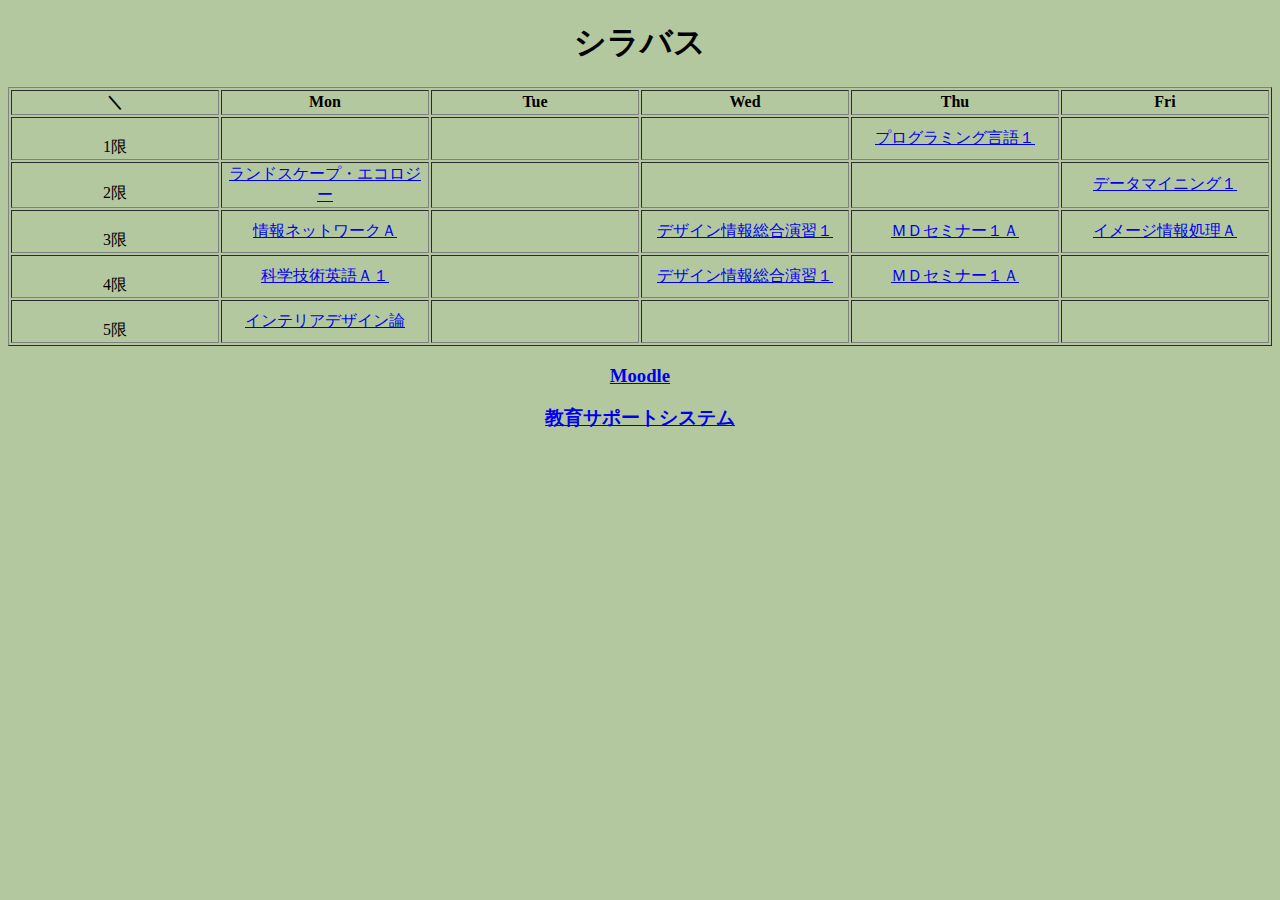
==== syllabus.html @ 0294aa5b "Add files via upload" ====
<!DOCTYPE html>
<html lang="ja">
<head>
    <meta charset="utf-8"/>
    <link rel="stylesheet" href="schedule.css">
    <style>
        body{background-color: rgb(180, 200, 160);
        }
    </style>
    <title>時間割</title>
</head>
<body>
    <h1>シラバス</h1>
    <table border="1">
            <tr>
                <th>＼</th>
                <th>Mon</th>
                <th>Tue</th>
                <th>Wed</th>
                <th>Thu</th>
                <th>Fri</th>
            </tr>
            <tr>
                <td><br>1限<br></td>
                <td></td>
                <td></td>
                <td></td>
                <td><a href="https://web.wakayama-u.ac.jp/syllabus/S1/S1_S1407830_S1_ja_JP_108.html">プログラミング言語１</a></td>
                <td></td>
            </tr>
            <tr>
                <td><br>2限<br></td>
                <td><a href="https://web.wakayama-u.ac.jp/syllabus/S1/S1_S1405970_S1_ja_JP_22.html">ランドスケープ・エコロジー</a></td>
                <td></td>
                <td></td>
                <td></td>
                <td><a href="https://web.wakayama-u.ac.jp/syllabus/S1/S1_S1407210_S1_ja_JP_120.html">データマイニング１</a></td>
            </tr>
            <tr>
                <td><br>3限<br></td>
                <td><a href="https://web.wakayama-u.ac.jp/syllabus/S1/S1_S1406880_S1_ja_JP_77.html">情報ネットワークＡ</a></td>
                <td></td>
                <td><a href="https://web.wakayama-u.ac.jp/syllabus/S1/S1_S1406600_S1_ja_JP_104.html">デザイン情報総合演習１</a></td>
                <td><a href="https://web.wakayama-u.ac.jp/syllabus/S1/S1_S1407310_S1_ja_JP_112.html">ＭＤセミナー１Ａ</a></td>
                <td><a href="https://web.wakayama-u.ac.jp/syllabus/S1/S1_S1407290_S1_ja_JP_122.html">イメージ情報処理Ａ</a></td>
            </tr>
            <tr>
                <td><br>4限<br></td>
                <td><a href="https://web.wakayama-u.ac.jp/syllabus/S1/S1_S1407680_S1_ja_JP_83.html">科学技術英語Ａ１</a></td>
                <td></td>
                <td><a href="https://web.wakayama-u.ac.jp/syllabus/S1/S1_S1406600_S1_ja_JP_104.html">デザイン情報総合演習１</a></td>
                <td><a href="https://web.wakayama-u.ac.jp/syllabus/S1/S1_S1407310_S1_ja_JP_112.html">ＭＤセミナー１Ａ</a></td>
                <td></td>
            </tr>
            <tr>
                <td><br>5限<br></td>
                <td><a href="https://web.wakayama-u.ac.jp/syllabus/S1/S1_S1403490_S1_ja_JP_27.html">インテリアデザイン論</a></td>
                <td></td>
                <td></td>
                <td></td>
                <td></td>
            </tr>
    </table>
    
    <h3><a href ="index.html">Moodle</a></h3>
    <h3><a href ="https://kmags.wakayama-u.ac.jp/campusweb/campusportal.do?page=main">教育サポートシステム</a></h3>
</body>
</html>
---- schedule.css ----
table {
   table-layout: fixed;
   width: 100%;
   height: 50%;
}
body {
    text-align: center;
}
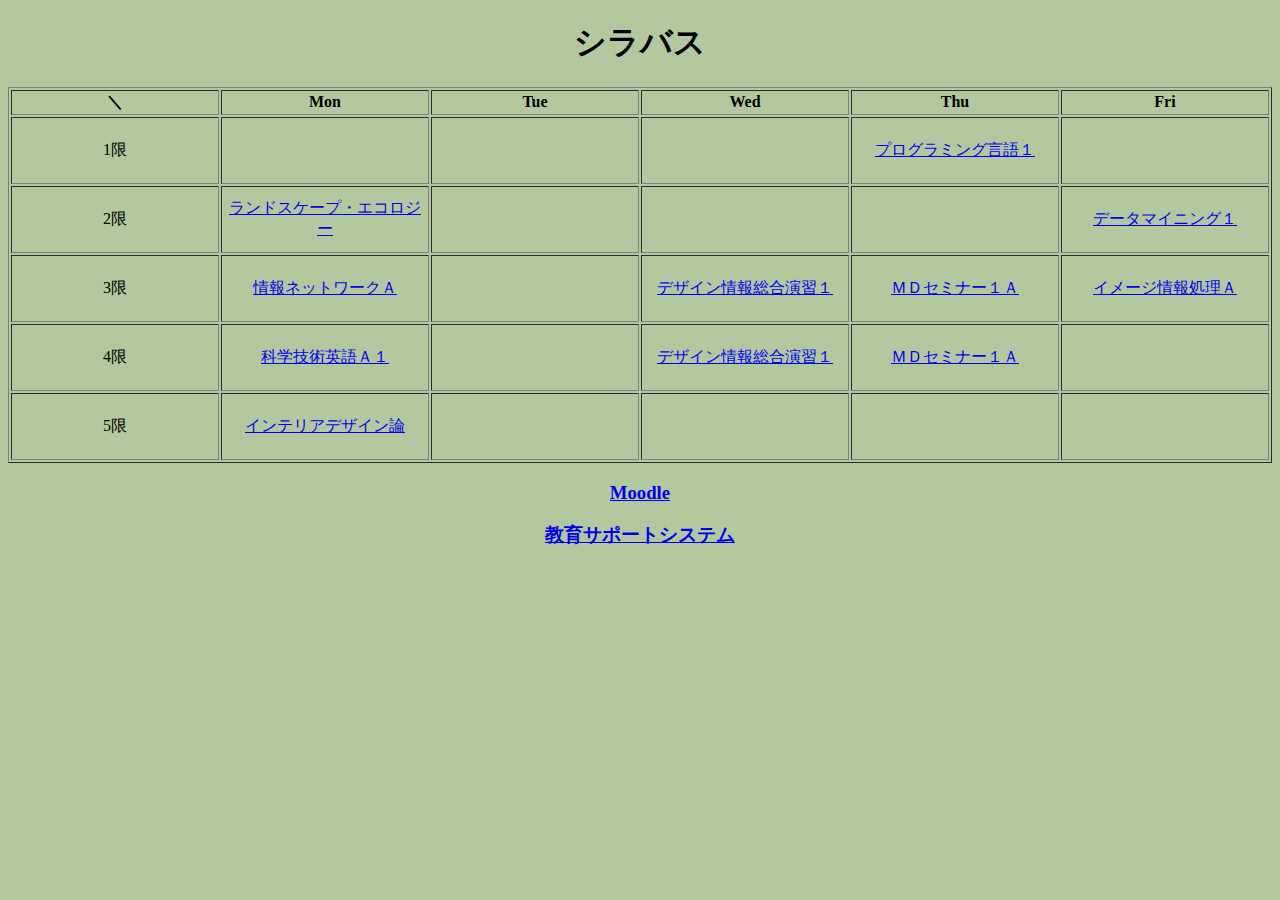
==== commit 06e45ad0: "Add files via upload" ====
--- a/syllabus.html
+++ b/syllabus.html
@@ -21,7 +21,7 @@
                 <th>Fri</th>
             </tr>
             <tr>
-                <td><br>1限<br></td>
+                <td>　<br>1限<br>　</td>
                 <td></td>
                 <td></td>
                 <td></td>
@@ -29,7 +29,7 @@
                 <td></td>
             </tr>
             <tr>
-                <td><br>2限<br></td>
+                <td>　<br>2限<br>　</td>
                 <td><a href="https://web.wakayama-u.ac.jp/syllabus/S1/S1_S1405970_S1_ja_JP_22.html">ランドスケープ・エコロジー</a></td>
                 <td></td>
                 <td></td>
@@ -37,7 +37,7 @@
                 <td><a href="https://web.wakayama-u.ac.jp/syllabus/S1/S1_S1407210_S1_ja_JP_120.html">データマイニング１</a></td>
             </tr>
             <tr>
-                <td><br>3限<br></td>
+                <td>　<br>3限<br>　</td>
                 <td><a href="https://web.wakayama-u.ac.jp/syllabus/S1/S1_S1406880_S1_ja_JP_77.html">情報ネットワークＡ</a></td>
                 <td></td>
                 <td><a href="https://web.wakayama-u.ac.jp/syllabus/S1/S1_S1406600_S1_ja_JP_104.html">デザイン情報総合演習１</a></td>
@@ -45,7 +45,7 @@
                 <td><a href="https://web.wakayama-u.ac.jp/syllabus/S1/S1_S1407290_S1_ja_JP_122.html">イメージ情報処理Ａ</a></td>
             </tr>
             <tr>
-                <td><br>4限<br></td>
+                <td>　<br>4限<br>　</td>
                 <td><a href="https://web.wakayama-u.ac.jp/syllabus/S1/S1_S1407680_S1_ja_JP_83.html">科学技術英語Ａ１</a></td>
                 <td></td>
                 <td><a href="https://web.wakayama-u.ac.jp/syllabus/S1/S1_S1406600_S1_ja_JP_104.html">デザイン情報総合演習１</a></td>
@@ -53,7 +53,7 @@
                 <td></td>
             </tr>
             <tr>
-                <td><br>5限<br></td>
+                <td>　<br>5限<br>　</td>
                 <td><a href="https://web.wakayama-u.ac.jp/syllabus/S1/S1_S1403490_S1_ja_JP_27.html">インテリアデザイン論</a></td>
                 <td></td>
                 <td></td>
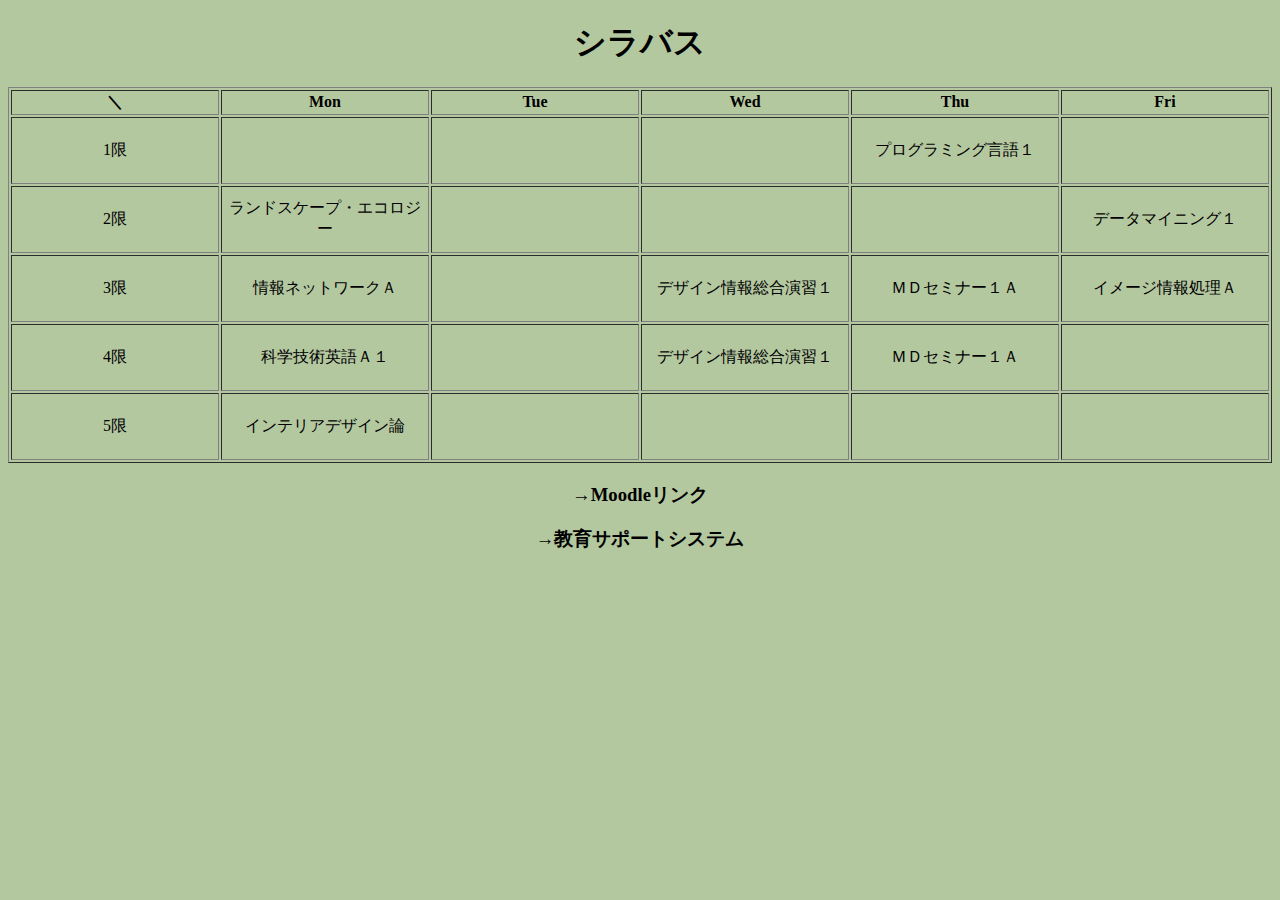
==== commit 4bb5182c: "Add files via upload" ====
--- a/syllabus.html
+++ b/syllabus.html
@@ -62,7 +62,7 @@
             </tr>
     </table>
     
-    <h3><a href ="index.html">Moodle</a></h3>
-    <h3><a href ="https://kmags.wakayama-u.ac.jp/campusweb/campusportal.do?page=main">教育サポートシステム</a></h3>
+    <h3><a href ="index.html">→Moodleリンク</a></h3>
+    <h3><a href ="https://kmags.wakayama-u.ac.jp/campusweb/campusportal.do?page=main">→教育サポートシステム</a></h3>
 </body>
 </html>--- a/schedule.css
+++ b/schedule.css
@@ -1,8 +1,11 @@
-table {
-   table-layout: fixed;
-   width: 100%;
-   height: 50%;
-}
-body {
-    text-align: center;
-}
+table {
+   table-layout: fixed;
+   width: 100%;
+}
+body {
+    text-align: center;
+}
+a{
+    color: black;
+    text-decoration: none;
+}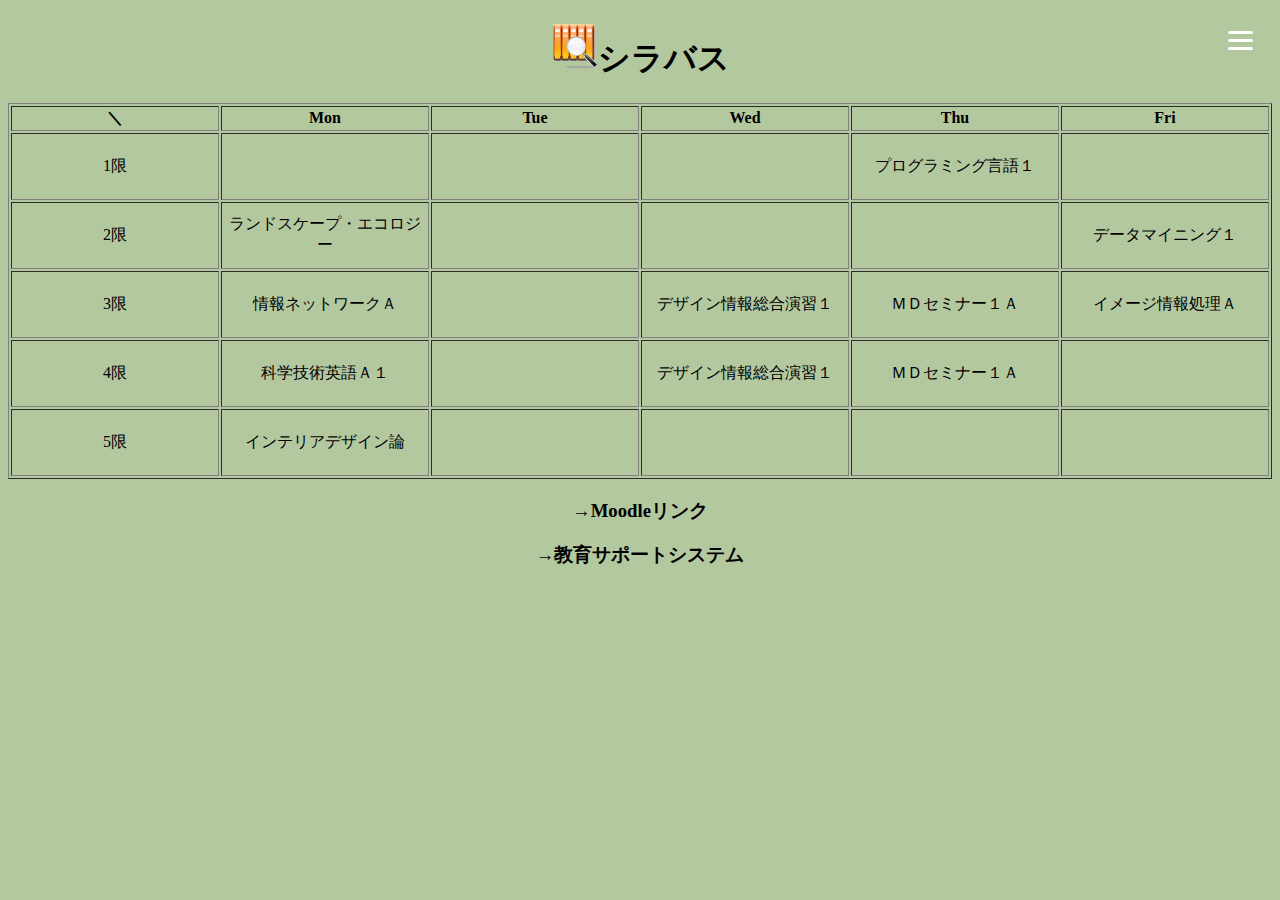
==== commit 7c8ac57e: "Add files via upload" ====
--- a/syllabus.html
+++ b/syllabus.html
@@ -4,13 +4,34 @@
     <meta charset="utf-8"/>
     <link rel="stylesheet" href="schedule.css">
     <style>
-        body{background-color: rgb(180, 200, 160);
-        }
+        body{background-color: rgb(180, 200, 160);}
+        .menu-content {background-color: rgb(180, 200, 160);}
+        .menu-btn {background-color: rgb(180, 200, 160);}
+        h1{color: green;}
     </style>
     <title>時間割</title>
 </head>
 <body>
-    <h1>シラバス</h1>
+
+    <header>
+        <h1><a href="syllabus.html"><img src="img/syllabus_logo.png" width="" height="">シラバス</h1></a>
+        <div class="hamburger-menu">
+            <input type="checkbox" id="menu-btn-check" value="">
+            <label for="menu-btn-check" class="menu-btn"><span></span></label>
+            
+            <div class="menu-content">
+                <ul>
+                    <li>
+                        <a href="syllabus.html">トップページ</a>
+                    </li>
+                    <li>
+                        <a href="index.html">Moodle</a>
+                    </li>
+                </ul>
+            </div>    
+        </div>
+    </header>
+
     <table border="1">
             <tr>
                 <th>＼</th>
--- a/schedule.css
+++ b/schedule.css
@@ -5,7 +5,99 @@
 body {
     text-align: center;
 }
-a{
+a {
     color: black;
     text-decoration: none;
+}
+.link {
+    color: black;
+    text-decoration: none;
+}
+
+/*burger menu*/
+.menu-btn {
+    position: fixed;
+    top: 10px;
+    right: 10px;
+    display: flex;
+    height: 60px;
+    width: 60px;
+    justify-content: center;
+    align-items: center;
+    z-index: 90;
+}
+.menu-btn span,
+.menu-btn span:before,
+.menu-btn span:after {
+    content: '';
+    display: block;
+    height: 3px;
+    width: 25px;
+    border-radius: 3px;
+    background-color: white;
+    position: absolute;
+}
+.menu-btn span:before {
+    bottom: 8px;
+}
+.menu-btn span:after {
+    top: 8px;
+}
+
+#menu-btn-check:checked ~ .menu-btn span {
+    background-color: rgba(255, 255, 255, 0);
+}
+#menu-btn-check:checked ~ .menu-btn span::before {
+    bottom: 0;
+    transform: rotate(45deg);
+}
+#menu-btn-check:checked ~ .menu-btn span::after {
+    top: 0;
+    transform: rotate(-45deg);
+}
+
+#menu-btn-check {
+    display: none;
+}
+
+.menu-content {
+    width: 100%;
+    height: 100%;
+    position: fixed;
+    top: 0;
+    left: 100%;
+    z-index: 80;
+    transition: all 0.5s;
+}
+.menu-content ul {
+    padding: 70px 10px 0;
+}
+.menu-content ul li {
+    border-bottom: solid 1px white;
+    list-style: none;
+}
+.menu-content ul li a {
+    display: block;
+    width: 100%;
+    font-size: 15px;
+    box-sizing: border-box;
+    color:white;
+    text-decoration: none;
+    padding: 9px 15px 10px 0;
+    position: relative;
+}
+.menu-content ul li a::before {
+    content: "";
+    width: 7px;
+    height: 7px;
+    border-top: solid 2px white;
+    border-right: solid 2px white;
+    transform: rotate(45deg);
+    position: absolute;
+    right: 11px;
+    top: 16px;
+}
+
+#menu-btn-check:checked ~ .menu-content {
+    left: 0;
 }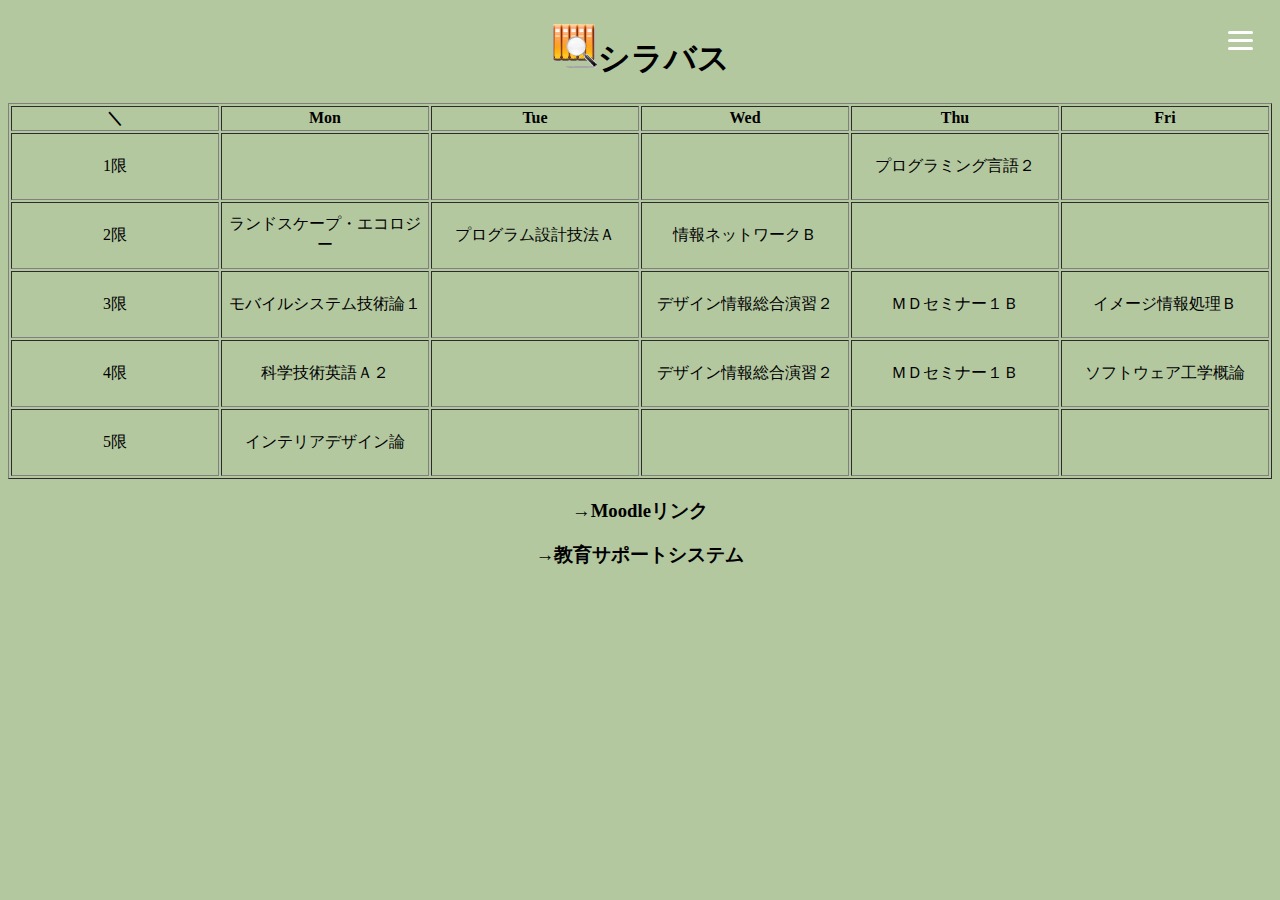
==== commit a16b7811: "Add files via upload" ====
--- a/syllabus.html
+++ b/syllabus.html
@@ -46,32 +46,32 @@
                 <td></td>
                 <td></td>
                 <td></td>
-                <td><a href="https://web.wakayama-u.ac.jp/syllabus/S1/S1_S1407830_S1_ja_JP_108.html">プログラミング言語１</a></td>
+                <td><a href="https://web.wakayama-u.ac.jp/syllabus/S1/S1_S1407840_S1_ja_JP_161.html">プログラミング言語２</a></td>
                 <td></td>
             </tr>
             <tr>
                 <td>　<br>2限<br>　</td>
                 <td><a href="https://web.wakayama-u.ac.jp/syllabus/S1/S1_S1405970_S1_ja_JP_22.html">ランドスケープ・エコロジー</a></td>
+                <td><a href="https://web.wakayama-u.ac.jp/syllabus/S1/S1_S1407190_S1_ja_JP_144.html">プログラム設計技法Ａ</a></td>
+                <td><a href="https://web.wakayama-u.ac.jp/syllabus/S1/S1_S1406890_S1_ja_JP_155.html">情報ネットワークＢ</a></td>
                 <td></td>
                 <td></td>
-                <td></td>
-                <td><a href="https://web.wakayama-u.ac.jp/syllabus/S1/S1_S1407210_S1_ja_JP_120.html">データマイニング１</a></td>
             </tr>
             <tr>
                 <td>　<br>3限<br>　</td>
-                <td><a href="https://web.wakayama-u.ac.jp/syllabus/S1/S1_S1406880_S1_ja_JP_77.html">情報ネットワークＡ</a></td>
+                <td><a href="https://web.wakayama-u.ac.jp/syllabus/S1/S1_S1407230_S1_ja_JP_131.html">モバイルシステム技術論１</a></td>
                 <td></td>
-                <td><a href="https://web.wakayama-u.ac.jp/syllabus/S1/S1_S1406600_S1_ja_JP_104.html">デザイン情報総合演習１</a></td>
-                <td><a href="https://web.wakayama-u.ac.jp/syllabus/S1/S1_S1407310_S1_ja_JP_112.html">ＭＤセミナー１Ａ</a></td>
-                <td><a href="https://web.wakayama-u.ac.jp/syllabus/S1/S1_S1407290_S1_ja_JP_122.html">イメージ情報処理Ａ</a></td>
+                <td><a href="https://web.wakayama-u.ac.jp/syllabus/S1/S1_S1406610_S1_ja_JP_158.html">デザイン情報総合演習２</a></td>
+                <td><a href="https://web.wakayama-u.ac.jp/syllabus/S1/S1_S1407320_S1_ja_JP_164.html">ＭＤセミナー１Ｂ</a></td>
+                <td><a href="https://web.wakayama-u.ac.jp/syllabus/S1/S1_S1407300_S1_ja_JP_171.html">イメージ情報処理Ｂ</a></td>
             </tr>
             <tr>
                 <td>　<br>4限<br>　</td>
-                <td><a href="https://web.wakayama-u.ac.jp/syllabus/S1/S1_S1407680_S1_ja_JP_83.html">科学技術英語Ａ１</a></td>
+                <td><a href="https://web.wakayama-u.ac.jp/syllabus/S1/S1_S1407690_S1_ja_JP_137.html">科学技術英語Ａ２</a></td>
                 <td></td>
-                <td><a href="https://web.wakayama-u.ac.jp/syllabus/S1/S1_S1406600_S1_ja_JP_104.html">デザイン情報総合演習１</a></td>
-                <td><a href="https://web.wakayama-u.ac.jp/syllabus/S1/S1_S1407310_S1_ja_JP_112.html">ＭＤセミナー１Ａ</a></td>
-                <td></td>
+                <td><a href="https://web.wakayama-u.ac.jp/syllabus/S1/S1_S1406610_S1_ja_JP_158.html">デザイン情報総合演習２</a></td>
+                <td><a href="https://web.wakayama-u.ac.jp/syllabus/S1/S1_S1407320_S1_ja_JP_164.html">ＭＤセミナー１Ｂ</a></td>
+                <td><a href="https://web.wakayama-u.ac.jp/syllabus/S1/S1_S1407430_S1_ja_JP_175.html">ソフトウェア工学概論</a></td>
             </tr>
             <tr>
                 <td>　<br>5限<br>　</td>
